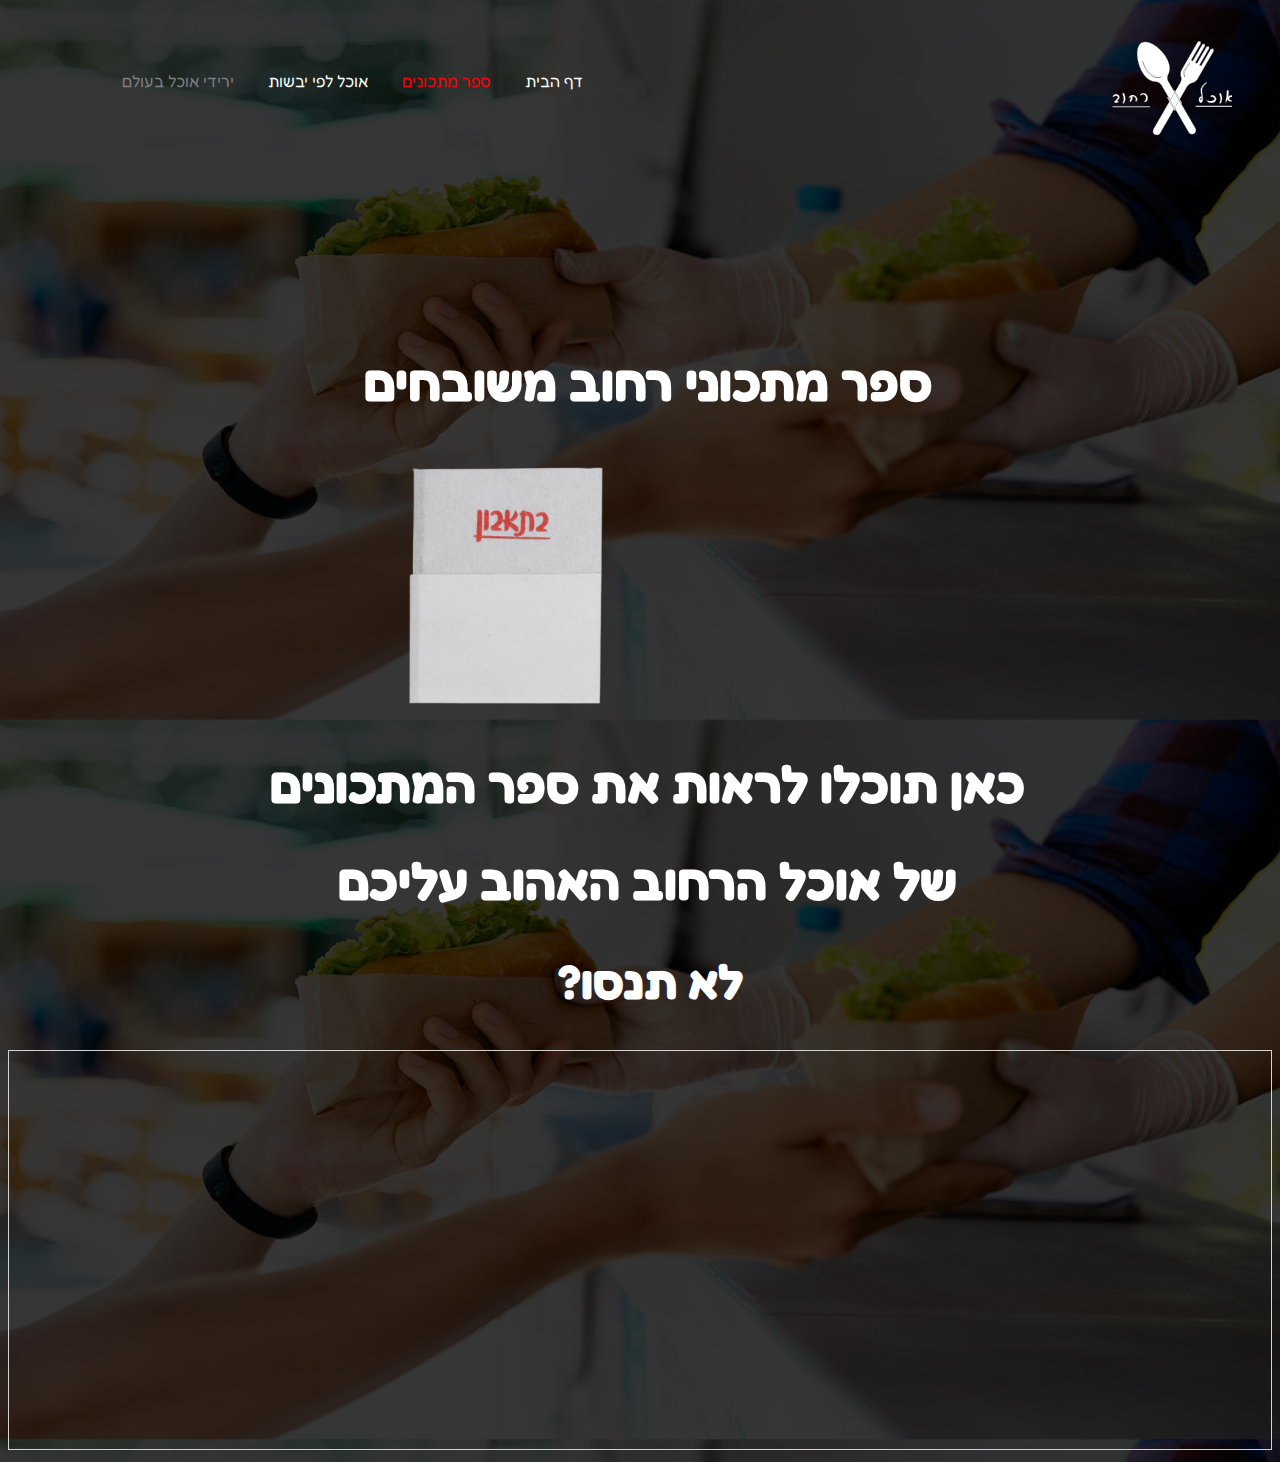
==== sefer-matkonim.html @ b930fa49 "Add files via upload" ====
﻿<!doctype html>
<html lang="he">
<head>
    <meta charset="utf-8" />
    <title></title>
    <meta name="description" content="" />
    <meta name="keywords" content="" />
    <meta name="author" content="" />
    <meta name="viewport" content="width=device-width, initial-scale=1.0, user-scalable=yes">
    <!-- CSS -->
    <!--<link href="styles/reset.css" rel="stylesheet" />-->
    <link href="styles/myStyle.css" rel="stylesheet" />

    <!-- Scripts -->
    <script src="jScripts/jquery-3.6.0.min.js"></script>
    <script src="jScripts/JavaScript.js" type="text/javascript">  </script>
</head>
<body>
    <header>
        <div id="logo"></div>
        <nav id="navbar">
            <ul>
                <li class="navHover"><a class="links" href="index.html">דף הבית</a></li>
                <li class="active" >ספר מתכונים</li>
                <li class="navHover">אוכל לפי יבשות</li>
                <li class="disabled">ירידי אוכל בעולם</li>
            </ul>
        </nav>
    </header>
    <div id="homepage">
        <section>
            <h1 id="tourAroundTheWorld">ספר מתכוני רחוב משובחים</h1>
            <a href="#flipbook"> <img id="napkin" src="../files/napkin.png" height="250"  /></a>
        </section>
    
   
    </div>
    <div id="flipbook">
        <section>
            <h1>כאן תוכלו לראות את ספר המתכונים</h1>
            <h1>של אוכל הרחוב האהוב עליכם</h1>
            <h2>לא תנסו?</h2>
            <iframe allowfullscreen="allowfullscreen" scrolling="no" class="flipbook" src="https://heyzine.com/flip-book/71487a4389.html" style="border: 1px solid lightgray; width: 100%; height: 400px;"></iframe>
        </section>
    </div>




</body>
</html>
---- styles/myStyle.css ----
﻿@font-face {
    font-family: 'Fredoka';
    src: url('../Fredoka/Fredoka-VariableFont_wdth,wght.ttf');
}

html {
    scroll-behavior: smooth;
}

body {
    direction: rtl;
    background-image: url(../files/background_darker.jpg);
    background-size: 100%;
}

#logo {
    background-image: url(../files/Whitelogo_update.png);
    margin-right: 40px;
    height: 95px;
    width: 120px;
    position: static;
    float: right;
}

header {
    color: white;
    display: inline-block;
    width: 100%;
    margin: 2em 0px 11em 0px;
}

    header nav ul li {
        display: inline-block;
        font-family: 'Fredoka', sans-serif;
        list-style: none;
        padding: 15px;
    }

a.links:link,
a.links:visited {
    color: white;
    text-decoration: none;
}

    a.links:link:hover,
    a.links:visited:hover {
        color: red;
    }

    a.links:active,
    a.links:visited:active,
    .active{
        color: red;
    }

#navbar {
    float: left;
    margin-left: 30px;
    width: 600px;
}

h1 {
    color: white;
    font-size: 52px;
    font-family: 'Fredoka', sans-serif;
    position: relative;
    text-align: center;
    padding: 0px 0px 0px 15px;
}
h2 {
    color: white;
    font-size: 48px;
    font-family: 'Fredoka', sans-serif;
    position: relative;
    text-align: center;
    padding: 0px 0px 0px 20px;
}
#napkin {
    float: none;
    margin-right: 640px;
    margin-top: 20px;
    transition: 0.2s all ease-in-out;
}

    #napkin:hover {
        margin-top: 20px;
    }

#carousel {
    transition: 2s;
}

.links:hover,
.navHover:hover {
    color: red;
    cursor: pointer;
    text-decoration: none;
}

.disabled {
    color: gray;
}

    .disabled:hover {
        cursor: not-allowed;
    }

#tourAroundTheWorld {
    margin-bottom: 30px;
}

* {
    box-sizing: border-box;
}

/* Slideshow container */
.slideshow-container {
    max-width: 1000px;
    position: relative;
    margin: auto;
}

/* Make the images invisible by default */
.Containers {
    display: none;
}

/* Forward & Back buttons */
.Back,
.forward {
    cursor: pointer;
    position: absolute;
    top: 48%;
    width: auto;
    margin-top: -23px;
    padding: 17px;
    color: grey;
    font-weight: bold;
    font-size: 19px;
    transition: 0.4s ease;
    border-radius: 0 5px 5px 0;
    user-select: none;
}

.Back {
    margin-right: -50px;
}

/* Place the "forward button" to the right */
.forward {
    right: 100%;
    border-radius: 4px 0 0 4px;
}

    /* When the user hovers, add a black background with some little opacity */
    .Back:hover,
    .forward:hover {
        background-color: rgba(0, 0, 0, 0.8);
    }

/* Caption Info */
.Info {
    color: #e3e3e3;
    font-size: 16px;
    padding: 10px 14px;
    position: absolute;
    bottom: 10px;
    width: 100%;
    text-align: center;
}

/* Work numbering (1/3 etc) */
.MessageInfo {
    color: #f2f2f3;
    font-size: 14px;
    padding: 10px 14px;
    position: absolute;
    top: 0;
}

/* The circles or bullets and indicators */
.dots {
    cursor: pointer;
    height: 16px;
    width: 16px;
    margin: 0 3px;
    background-color: #acc;
    border-radius: 50%;
    display: inline-block;
    transition: background-color 0.5s ease;
}

    .enable,
    .dots:hover {
        background-color: #717161;
    }

/* Faint animation */
.fade {
    -webkit-animation-name: fade;
    -webkit-animation-duration: 1.4s;
    animation-name: fade;
    animation-duration: 1.4s;
}

@-webkit-keyframes fade {
    from {
        opacity: 0.5;
    }

    to {
        opacity: 1;
    }
}

@keyframes fade {
    from {
        opacity: 0.5;
    }

    to {
        opacity: 1;
    }
}

/* Added CSS for highlighting clicked <li> element */

header nav ul li.clicked a {
    color: red;
}
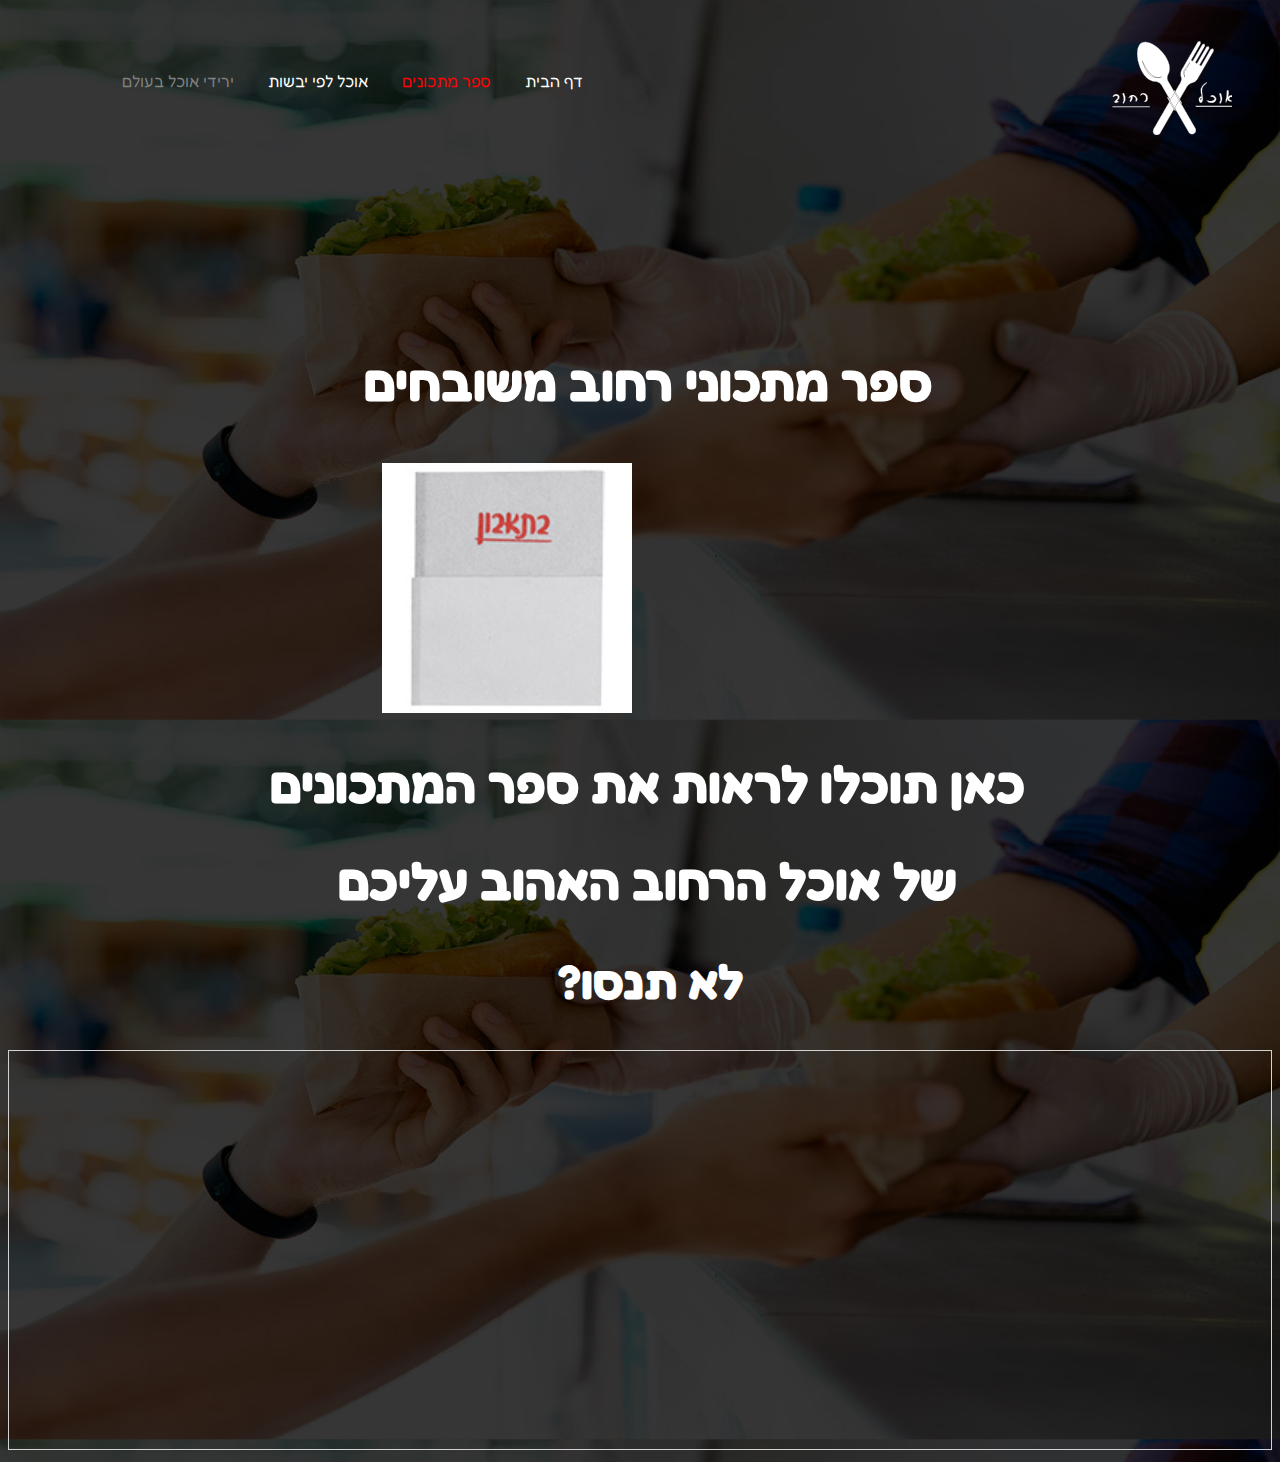
==== commit d1208c76: "Update sefer-matkonim.html" ====
--- a/sefer-matkonim.html
+++ b/sefer-matkonim.html
@@ -30,7 +30,7 @@
     <div id="homepage">
         <section>
             <h1 id="tourAroundTheWorld">ספר מתכוני רחוב משובחים</h1>
-            <a href="#flipbook"> <img id="napkin" src="../files/napkin.png" height="250"  /></a>
+            <a href="#flipbook"> <img id="napkin" src="../files/napkin.jpg" height="250"  /></a>
         </section>
     
    
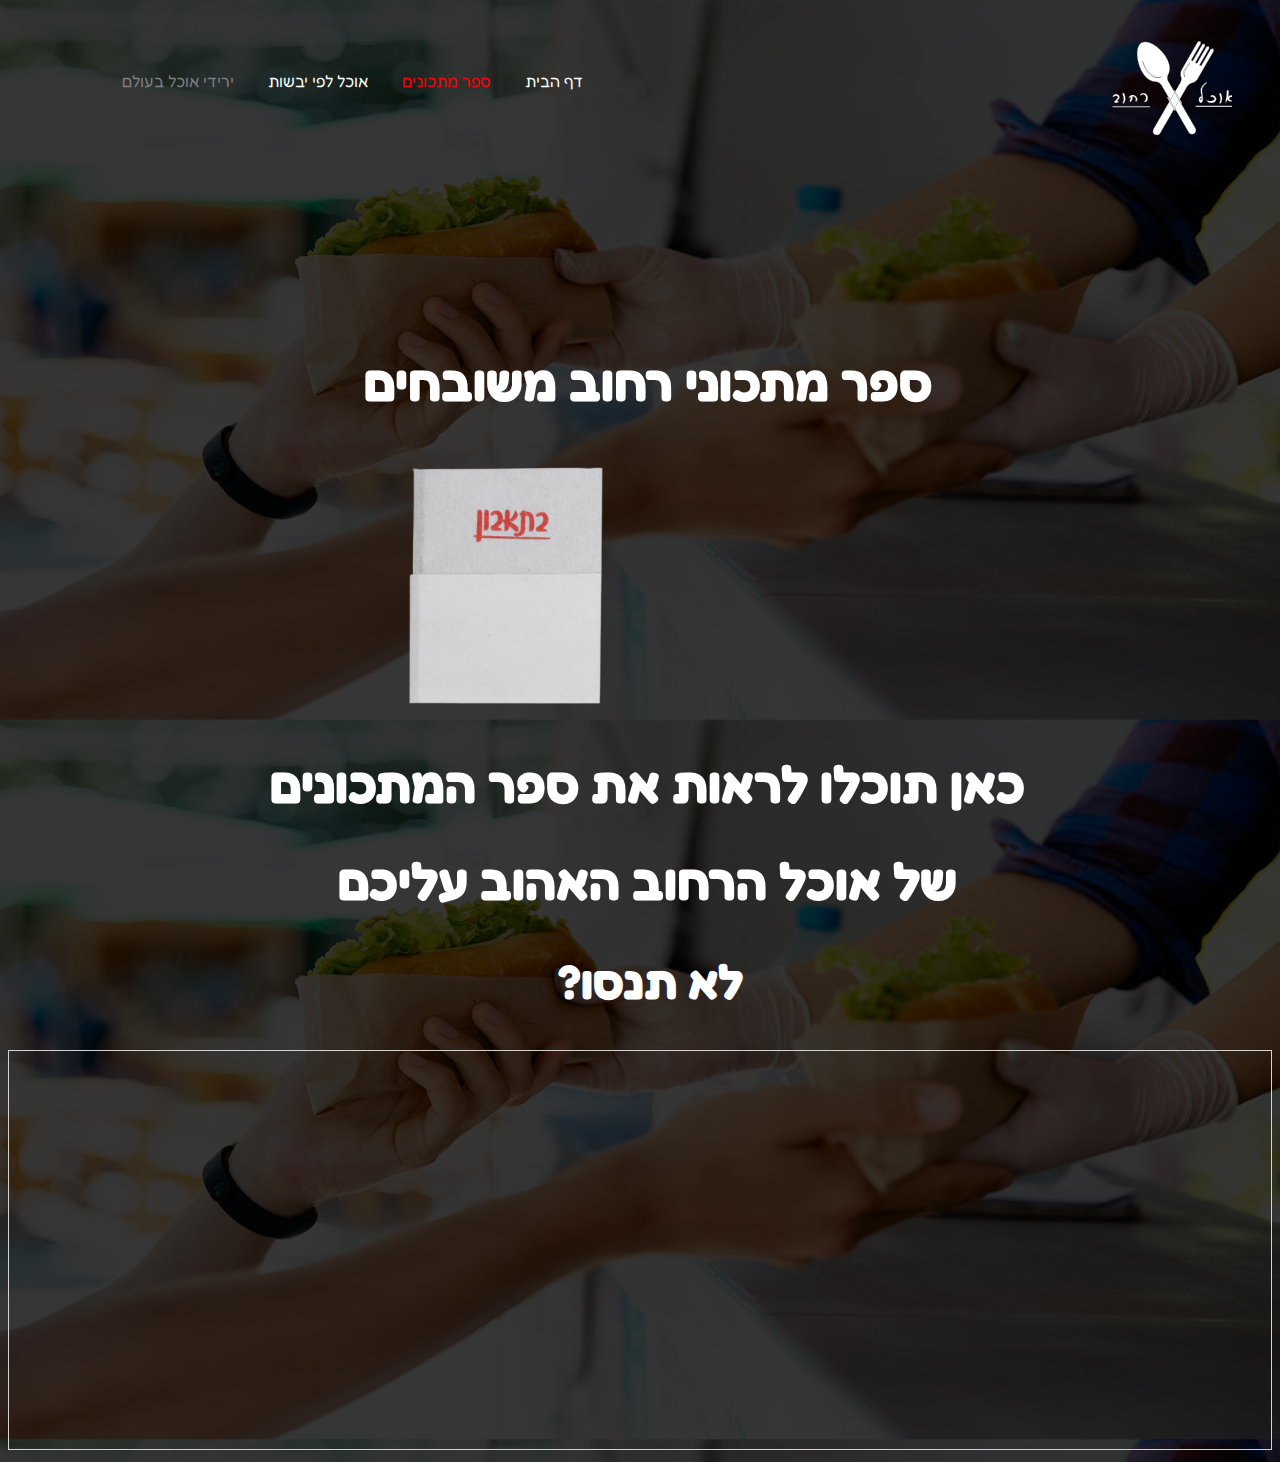
==== commit ee9cab56: "Update sefer-matkonim.html" ====
--- a/sefer-matkonim.html
+++ b/sefer-matkonim.html
@@ -2,7 +2,7 @@
 <html lang="he">
 <head>
     <meta charset="utf-8" />
-    <title></title>
+    <title>אוכל רחוב - סיבוב קולינרי מסביב לעולם</title>
     <meta name="description" content="" />
     <meta name="keywords" content="" />
     <meta name="author" content="" />
@@ -10,6 +10,8 @@
     <!-- CSS -->
     <!--<link href="styles/reset.css" rel="stylesheet" />-->
     <link href="styles/myStyle.css" rel="stylesheet" />
+    <link rel="icon" type="image/x-icon" href="files/Whitelogo_update.png">
+
 
     <!-- Scripts -->
     <script src="jScripts/jquery-3.6.0.min.js"></script>
@@ -30,7 +32,7 @@
     <div id="homepage">
         <section>
             <h1 id="tourAroundTheWorld">ספר מתכוני רחוב משובחים</h1>
-            <a href="#flipbook"> <img id="napkin" src="../files/napkin.jpg" height="250"  /></a>
+            <a href="#flipbook"> <img id="napkin" src="files/napkin.png" height="250"  /></a>
         </section>
     
    
